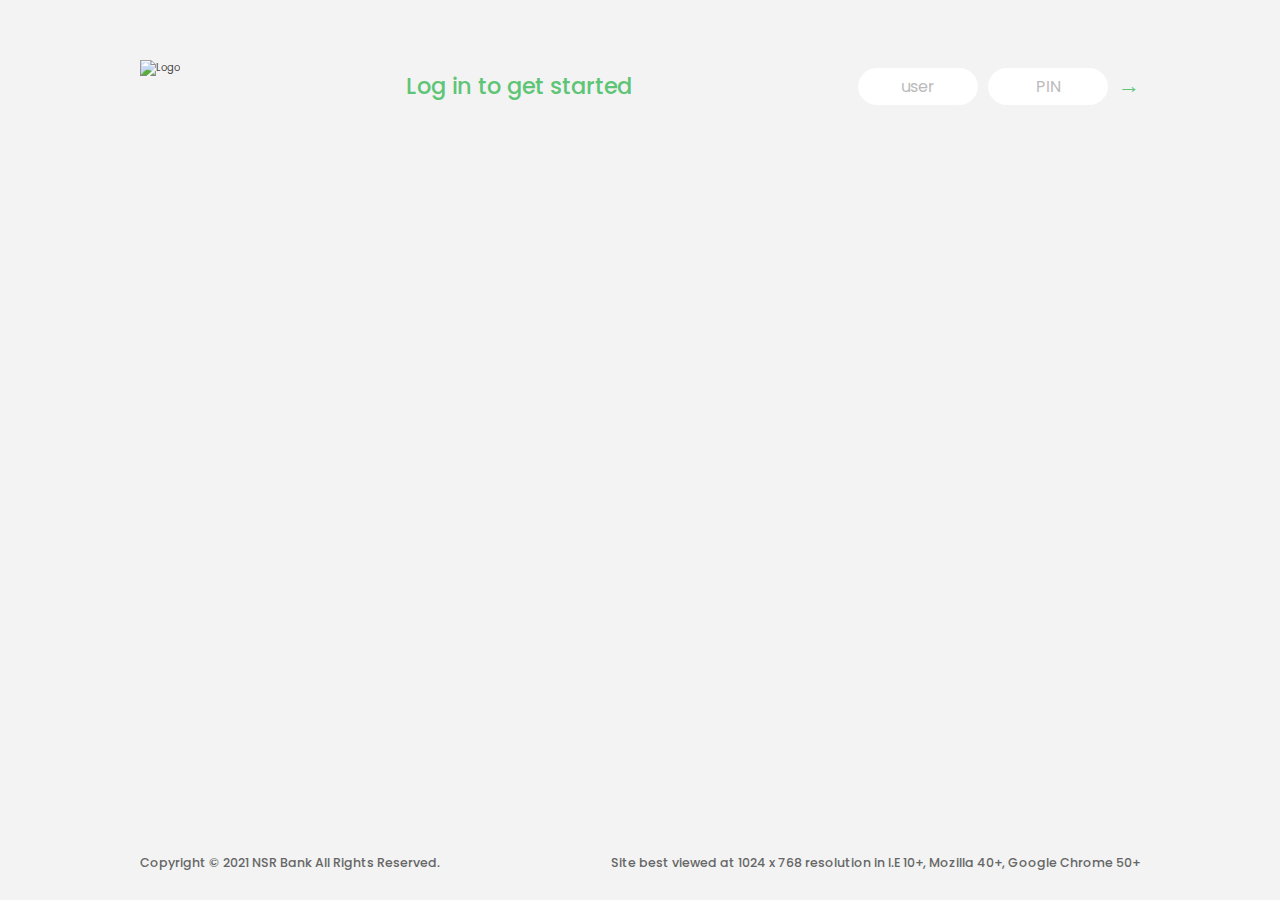
==== app.html @ 3c344d85 "v1.2" ====
<!DOCTYPE html>
<html lang="en">
  <head>
    <meta charset="UTF-8" />
    <meta name="viewport" content="width=device-width, initial-scale=1.0" />
    <meta http-equiv="X-UA-Compatible" content="ie=edge" />
    <link rel="shortcut icon" type="image/png" href="/icon.png" />
    <link
      href="https://fonts.googleapis.com/css?family=Poppins:400,500,600&display=swap"
      rel="stylesheet"
    />
    <link rel="stylesheet" href="app.css" />
    <script src="app.js" defer></script>
    <title>Bankist | When banking meets minimalist</title>
  </head>
  <body>
    <!-- TOP NAVIGATION -->
    <nav class="nav">
      <img src="img/logo.png" alt="Logo" class="logo" />
      <p class="welcome">Log in to get started</p>
      <form class="login">
        <input type="text" placeholder="user" class="login__input login__input--user" />
        <!-- In practice, use type="password" -->
        <input type="text" placeholder="PIN" maxlength="4" class="login__input login__input--pin" />
        <button class="login__btn">&rarr;</button>
      </form>
    </nav>

    <main class="app">
      <!-- BALANCE -->
      <div class="balance">
        <div>
          <p class="balance__label">Current balance</p>
          <p class="balance__date">As of <span class="date">05/03/2037</span></p>
        </div>
        <p class="balance__value">0000€</p>
      </div>

      <!-- MOVEMENTS -->
      <div class="movements">
        <div class="movements__row">
          <div class="movements__type movements__type--deposit">
            <span class="transaction-number">2</span> deposit
          </div>
          <div class="movements__date">3 days ago</div>
          <div class="movements__value">4 000€</div>
        </div>
        <div class="movements__row">
          <div class="movements__type movements__type--withdrawal">
            <span class="transaction-number">1</span> withdrawal
          </div>
          <div class="movements__date">24/01/2037</div>
          <div class="movements__value">-378€</div>
        </div>
      </div>

      <!-- SUMMARY -->
      <div class="summary">
        <div class="summary-deposit">
          <p class="summary__label">
            In <span class="summary__value summary__value--in">0000€</span>
          </p>
          <!-- <p class="summary__value summary__value--in">0000€</p> -->
        </div>
        <div class="summary-withdrawal">
          <p class="summary__label">
            Out <span class="summary__value summary__value--out">0000€</span>
          </p>
          <!-- <p class="summary__value summary__value--out">0000€</p> -->
        </div>
        <div class="summary-interest">
          <p class="summary__label">
            Interest <span class="summary__value summary__value--interest">0000€</span>
          </p>
          <!-- <p class="summary__value summary__value--interest">0000€</p> -->
        </div>
        <div>
          <button class="btn--sort">&downarrow; SORT</button>
        </div>
      </div>

      <!-- OPERATION: TRANSFERS -->
      <div class="operation operation--transfer">
        <h2>Transfer money</h2>
        <form class="form form--transfer">
          <input type="text" class="form__input form__input--to" />
          <input type="number" class="form__input form__input--amount" />
          <button class="form__btn form__btn--transfer">&rarr;</button>
          <label class="form__label">Transfer to</label>
          <label class="form__label">Amount</label>
        </form>
      </div>

      <!-- OPERATION: LOAN -->
      <div class="operation operation--loan">
        <h2>Request loan</h2>
        <form class="form form--loan">
          <input type="number" class="form__input form__input--loan-amount" />
          <button class="form__btn form__btn--loan">&rarr;</button>
          <label class="form__label form__label--loan">Amount</label>
        </form>
      </div>

      <!-- OPERATION: CLOSE -->
      <div class="operation operation--close">
        <h2>Close account</h2>
        <form class="form form--close">
          <input type="text" class="form__input form__input--user" />
          <input type="password" maxlength="4" class="form__input form__input--pin" />
          <button class="form__btn form__btn--close">&rarr;</button>
          <label class="form__label">Confirm user</label>
          <label class="form__label">Confirm PIN</label>
        </form>
      </div>

      <!-- LOGOUT TIMER -->
      <p class="logout-timer">You will be logged out in <span class="timer">05:00</span></p>
    </main>

    <footer class="footer">
      <div class="left"><p>Copyright © 2021 NSR Bank All Rights Reserved.</p></div>
      <div class="right">
        <p>Site best viewed at 1024 x 768 resolution in I.E 10+, Mozilla 40+, Google Chrome 50+</p>
      </div>
    </footer>
  </body>
</html>
---- app.css ----
*:root {
  --primary-clr: #000980;
}

* {
  margin: 0;
  padding: 0;
  box-sizing: inherit;
}

html {
  font-size: 62.5%;
  box-sizing: border-box;
}

body {
  font-family: 'Poppins', sans-serif;
  color: #444;
  background-color: #f3f3f3;
  height: 100vh;
  padding: 2rem;
}

nav {
  max-width: 100rem;
  margin: 4rem auto;
  display: flex;
  justify-content: space-between;
  align-items: center;
}

.welcome {
  font-size: 2.25rem;
  font-weight: 500;
  color: #5ec576;
}

.logo {
  height: 5.25rem;
}

.login {
  display: flex;
}

.login__input {
  border: none;
  padding: 0.5rem 2rem;
  font-size: 1.6rem;
  font-family: inherit;
  text-align: center;
  width: 12rem;
  border-radius: 10rem;
  margin-right: 1rem;
  color: inherit;
  border: 1px solid #fff;
  transition: all 0.3s;
}

.login__input:focus {
  outline: none;
  border: 1px solid #ccc;
}

.login__input::placeholder {
  color: #bbb;
}

.login__btn {
  border: none;
  background: none;
  font-size: 2.2rem;
  color: #5ec576;
  cursor: pointer;
  transition: all 0.3s;
}

.login__btn:hover,
.login__btn:focus,
.btn--sort:hover,
.btn--sort:focus {
  outline: none;
  color: #777;
}

/* MAIN */
.app {
  position: relative;
  max-width: 100rem;
  margin: 4rem auto;
  display: grid;
  grid-template-columns: 4fr 3fr;
  grid-template-rows: auto repeat(3, 15rem) auto;
  gap: 2rem;
  /* background-color: #f3f3f3; */
  /* NOTE This creates the fade in/out anumation */
  opacity: 0;
  transition: all 1s;
}

.balance {
  grid-column: 1 / span 2;
  display: flex;
  align-items: flex-end;
  justify-content: space-between;
  margin-bottom: 2rem;
}

.balance__label {
  font-size: 2.2rem;
  font-weight: 500;
  margin-bottom: -0.2rem;
  /* color: #000980; */
}

.balance__date {
  font-size: 1.4rem;
  color: #888;
}

.balance__value {
  font-size: 4.5rem;
  font-weight: 400;
}

/* MOVEMENTS */
.movements {
  grid-row: 2 / span 3;
  background-color: #fff;
  border-radius: 1rem;
  overflow: scroll;
}

.movements__row {
  padding: 2.25rem 4rem;
  display: flex;
  align-items: center;
  border-bottom: 1px solid #eee;
}

.movements__type {
  font-size: 1.1rem;
  text-transform: uppercase;
  font-weight: 500;
  color: #fff;
  padding: 0.1rem 1rem;
  border-radius: 10rem;
  margin-right: 2rem;
}

.movements__date {
  font-size: 1.1rem;
  text-transform: uppercase;
  font-weight: 500;
  color: #666;
}

.movements__type--deposit {
  background-image: linear-gradient(to top left, #39b385, #9be15d);
}

.movements__type--withdrawal {
  background-image: linear-gradient(to top left, #e52a5a, #ff585f);
}

.movements__value {
  font-size: 1.7rem;
  margin-left: auto;
}

/* SUMMARY */
.summary {
  grid-row: 5 / 6;
  display: flex;
  align-items: baseline;
  padding: 0 0.3rem;
  margin-top: 1rem;
}

.summary__label {
  font-size: 1.2rem;
  font-weight: 500;
  text-transform: uppercase;
  margin-right: 0.8rem;
}

.summary__value {
  font-size: 2.2rem;
  margin-right: 2.5rem;
}

.summary__value--in,
.summary__value--interest {
  color: #66c873;
}

.summary__value--out {
  color: #f5465d;
}

.btn--sort {
  margin-left: auto;
  border: none;
  background: none;
  font-size: 1.3rem;
  font-weight: 500;
  cursor: pointer;
}

/* OPERATIONS */
.operation {
  border-radius: 1rem;
  padding: 3rem 4rem;
  color: #333;
}

.operation--transfer {
  background-image: linear-gradient(to top left, #ffb003, #ffcb03);
}

.operation--loan {
  background-image: linear-gradient(to top left, #39b385, #9be15d);
}

.operation--close {
  background-image: linear-gradient(to top left, #e52a5a, #ff585f);
}

h2 {
  margin-bottom: 1.5rem;
  font-size: 1.7rem;
  font-weight: 600;
  color: #333;
}

.form {
  display: grid;
  grid-template-columns: 2.5fr 2.5fr 1fr;
  grid-template-rows: auto auto;
  gap: 0.4rem 1rem;
}

/* Exceptions for interst */
.form.form--loan {
  grid-template-columns: 2.5fr 1fr 2.5fr;
}
.form__label--loan {
  grid-row: 2;
}
/* End exceptions */

.form__input {
  width: 100%;
  border: none;
  background-color: rgba(255, 255, 255, 0.4);
  font-family: inherit;
  font-size: 1.5rem;
  text-align: center;
  color: #333;
  padding: 0.3rem 1rem;
  border-radius: 0.7rem;
  transition: all 0.3s;
}

.form__input:focus {
  outline: none;
  background-color: rgba(255, 255, 255, 0.6);
}

.form__label {
  font-size: 1.3rem;
  text-align: center;
}

.form__btn {
  border: none;
  border-radius: 0.7rem;
  font-size: 1.8rem;
  background-color: #fff;
  cursor: pointer;
  transition: all 0.3s;
}

.form__btn:focus {
  outline: none;
  background-color: rgba(255, 255, 255, 0.8);
}

.logout-timer {
  padding: 0 0.3rem;
  margin-top: 1.9rem;
  text-align: right;
  font-size: 1.25rem;
}

.timer {
  font-weight: 600;
}

footer {
  display: flex;
  justify-content: space-between;
  max-width: 100rem;
  margin: 4rem auto;
}

.left,
.right {
  font-size: 1.25rem;
  font-weight: 500;
  color: #666;
}

@media (max-width: 800px) {
  .app {
    display: flex;
    flex-direction: column;
  }

  .footer {
    display: flex;
    flex-direction: column;
    text-align: center;
  }
}

@media (max-width: 750px) {
  nav {
    display: flex;
    flex-direction: column;
    align-items: center;
  }
}

@media (max-width: 460px) {
  .logo {
    height: 6rem;
  }

  .welcome {
    margin: 1rem 0;
  }

  .login {
    display: flex;
    flex-direction: column;
    align-items: center;
  }

  .login input {
    margin: 1rem 0;
    display: block;
    width: 100%;
  }

  .balance {
    display: flex;
    flex-direction: column;
    align-items: center;
    text-align: center;
  }

  .transaction-number {
    display: none;
  }
}

@media (max-width: 430px) {
  .summary {
    display: flex;
    flex-direction: column;
    align-items: center;
  }

  .summary-deposit {
    display: inline-block;
  }

  .footer {
    display: flex;
    flex-direction: column;
    text-align: center;
  }
}
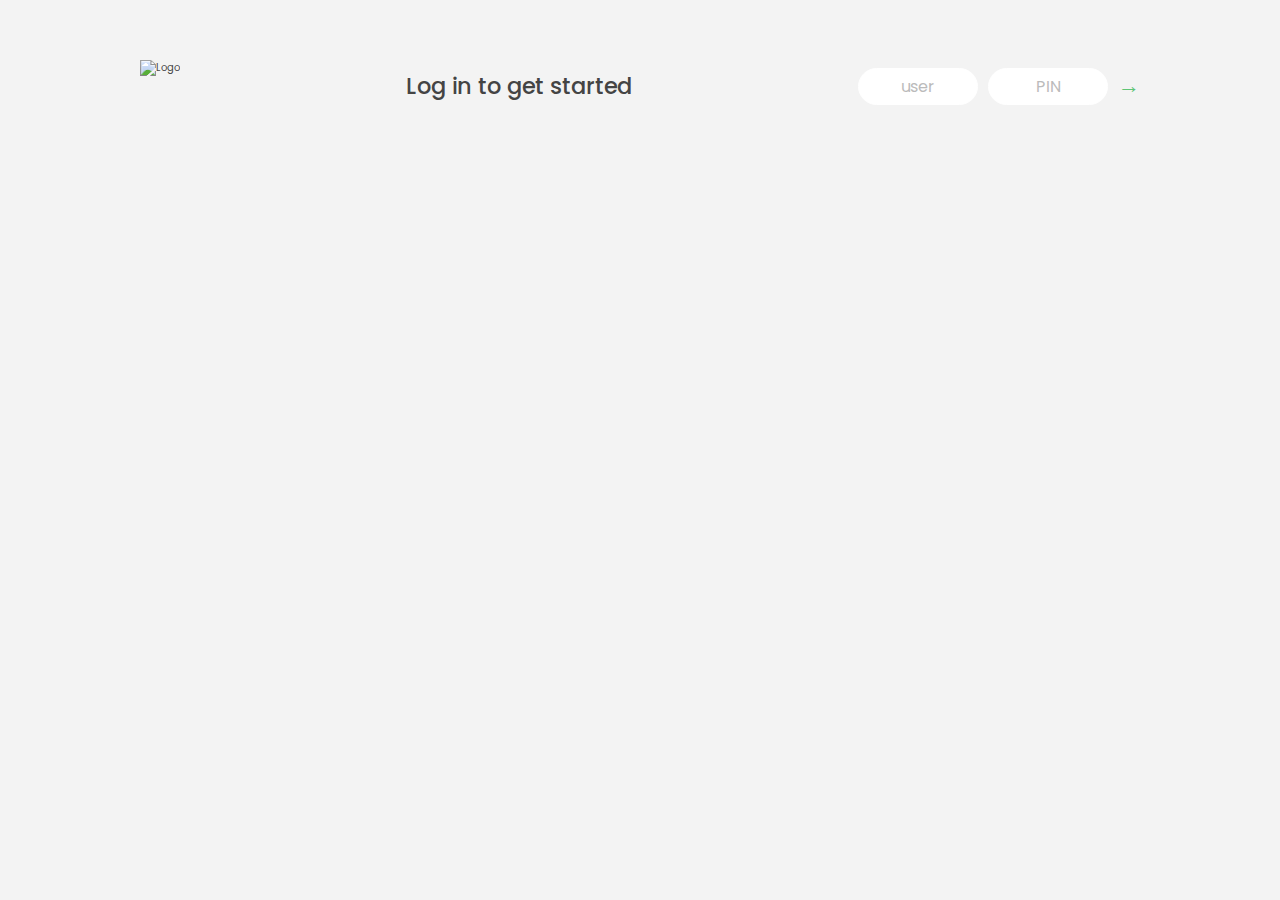
==== commit ca8e0f46: "v1.5" ====
--- a/app.html
+++ b/app.html
@@ -118,10 +118,11 @@
     </main>
 
     <footer class="footer">
-      <div class="left"><p>Copyright © 2021 NSR Bank All Rights Reserved.</p></div>
-      <div class="right">
+      <div class="footer-text">© 2021 Bankist</div>
+      <button class="btn-logout">Logout</button>
+      <!-- <div class="right">
         <p>Site best viewed at 1024 x 768 resolution in I.E 10+, Mozilla 40+, Google Chrome 50+</p>
-      </div>
+      </div> -->
     </footer>
   </body>
 </html>
--- a/app.css
+++ b/app.css
@@ -32,7 +32,32 @@
 .welcome {
   font-size: 2.25rem;
   font-weight: 500;
-  color: #5ec576;
+}
+
+.login.remove {
+  display: none;
+}
+
+.btn-logout {
+  outline: none;
+  padding: 10px;
+  border: none;
+  background: red;
+  color: white;
+  font-weight: 500;
+  font-size: 1.5rem;
+}
+
+.btn-logout:hover {
+  opacity: 0.7;
+}
+
+.btn-logout.remove {
+  display: none;
+}
+
+.footer-text.remove {
+  display: none;
 }
 
 .logo {
@@ -304,8 +329,7 @@
   margin: 4rem auto;
 }
 
-.left,
-.right {
+.footer-text {
   font-size: 1.25rem;
   font-weight: 500;
   color: #666;
@@ -377,8 +401,6 @@
   }
 
   .footer {
-    display: flex;
-    flex-direction: column;
     text-align: center;
   }
 }
